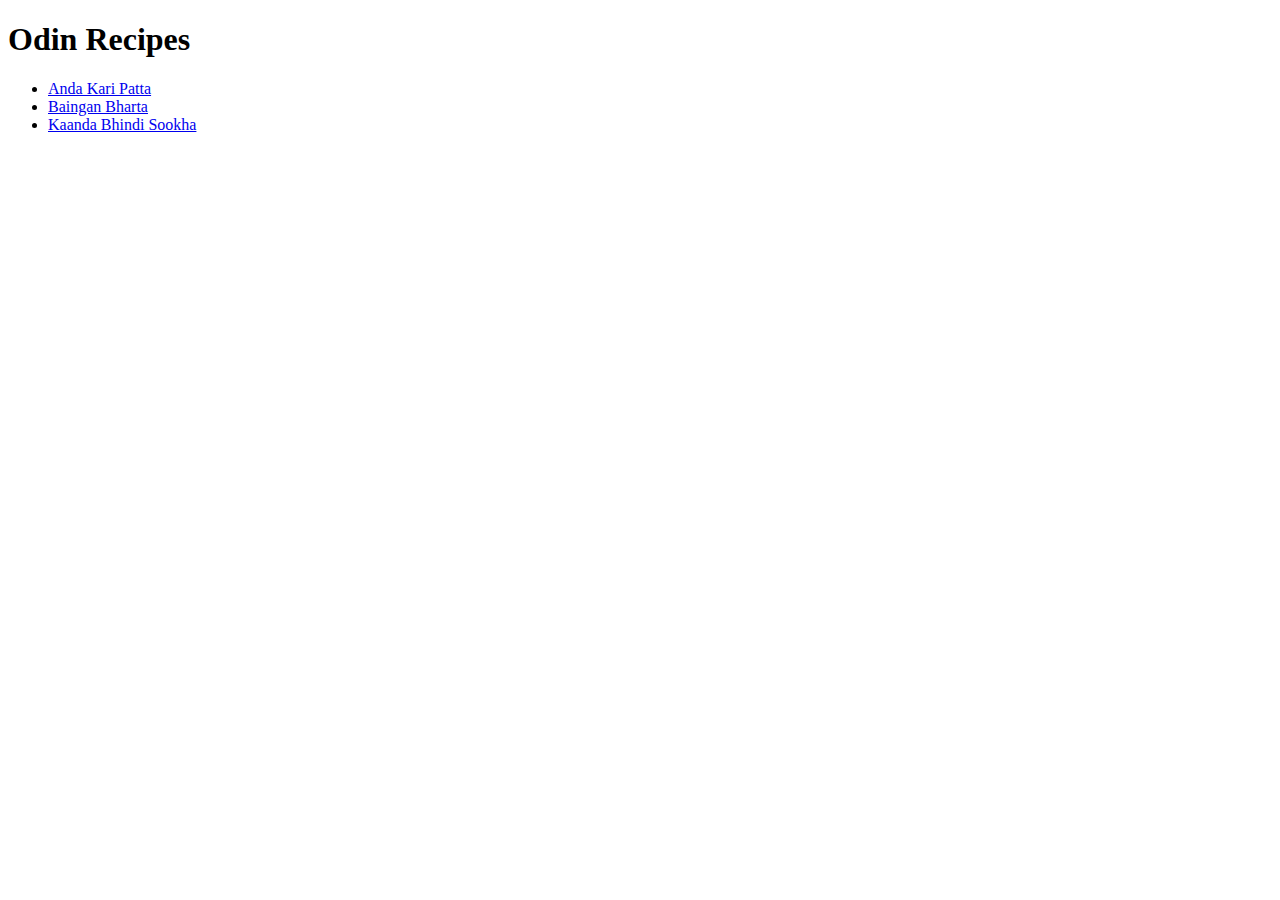
==== index.html @ 48f406b9 "The home page of my website" ====
<!DOCTYPE html>
<html lang="en">
<head>
	<meta charset="UTF-8">
	<meta name="viewport" content="width=device-width, initial-scale=1.0">
	<title>Odin Recipes</title>
</head>
<body>
	<h1>Odin Recipes</h1>
	<ul>
		<li><a href="recipes/andakaripatta.html">Anda Kari Patta</a></li>
		<li><a href="recipes/bainganbharta.html">Baingan Bharta</a></li>
		<li><a href="recipes/kandabhindisookha.html">Kaanda Bhindi Sookha</a></li>
	</ul>
</body>
</html>
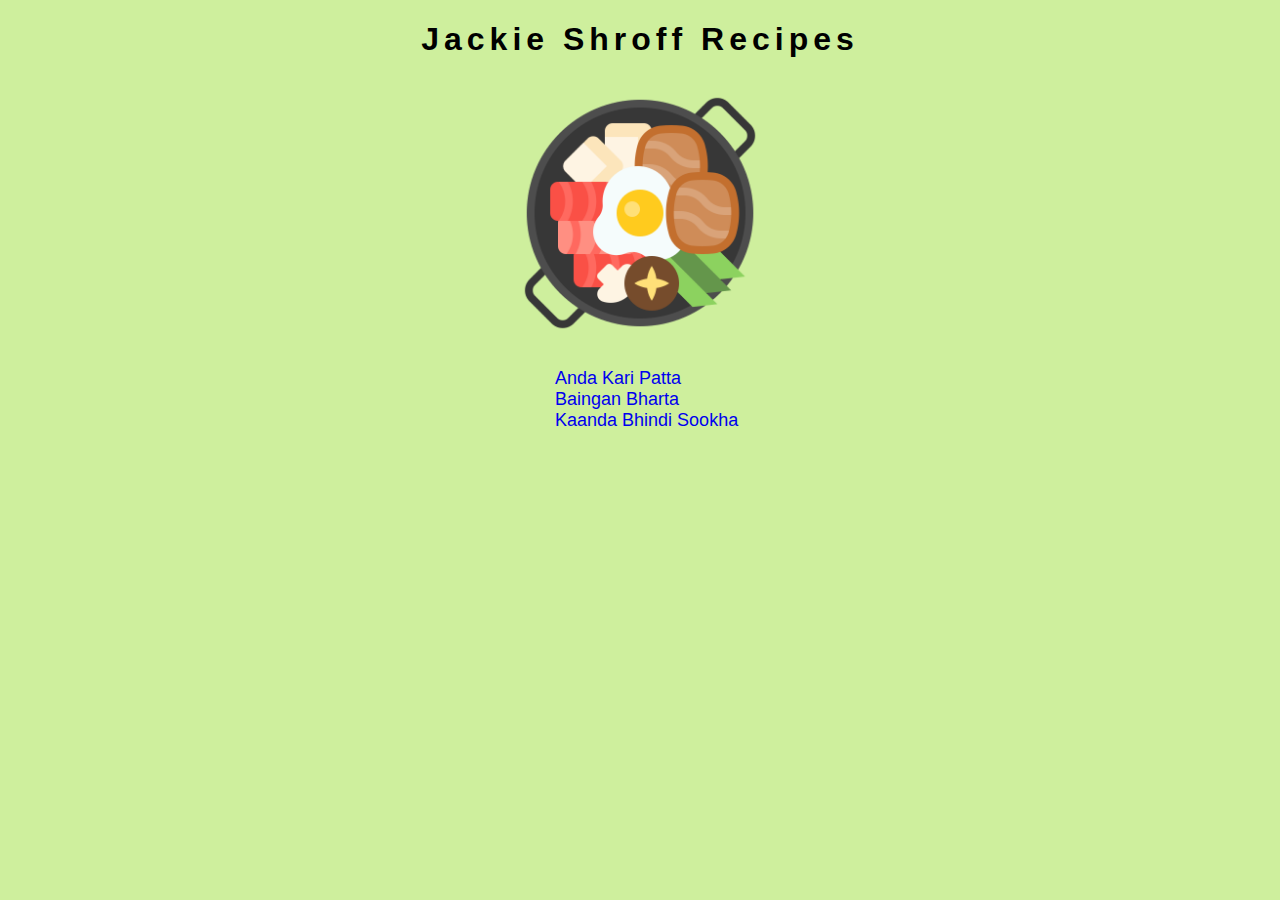
==== commit 1e163829: "modified the index page" ====
--- a/index.html
+++ b/index.html
@@ -4,13 +4,19 @@
 	<meta charset="UTF-8">
 	<meta name="viewport" content="width=device-width, initial-scale=1.0">
 	<title>Odin Recipes</title>
+	<link rel="stylesheet" href="css/index.css">
 </head>
 <body>
-	<h1>Odin Recipes</h1>
-	<ul>
-		<li><a href="recipes/andakaripatta.html">Anda Kari Patta</a></li>
-		<li><a href="recipes/bainganbharta.html">Baingan Bharta</a></li>
-		<li><a href="recipes/kandabhindisookha.html">Kaanda Bhindi Sookha</a></li>
-	</ul>
+	<h1>Jackie Shroff Recipes</h1>
+
+	<img src="images/food.png" alt="food image">
+
+	<div>
+		<ul>
+			<li><a href="recipes/andakaripatta.html">Anda Kari Patta</a></li>
+			<li><a href="recipes/bainganbharta.html">Baingan Bharta</a></li>
+			<li><a href="recipes/kandabhindisookha.html">Kaanda Bhindi Sookha</a></li>
+		</ul>
+	</div>
 </body>
 </html>--- a/css/index.css
+++ b/css/index.css
@@ -0,0 +1,38 @@
+body {
+	font-family: Geneva, Tahoma, sans-serif;
+
+	background-color: rgb(206, 239, 157);
+}
+
+h1 {
+	letter-spacing: 5px;
+	text-align: center;
+	margin-bottom: 30px;
+}
+
+img {
+	display: block;
+	width: 250px;
+	height: auto;
+	margin: 0 auto;
+}
+
+div {
+	width: 250px;
+	margin: 30px auto;
+}
+
+ul li a, ul li{
+	text-decoration: none;
+	list-style: none;
+	font-size: 18px;
+}
+
+ul li a:hover {
+	color: green;
+	font-size: 21px;
+}
+
+ul li a:after {
+	color: gray;
+}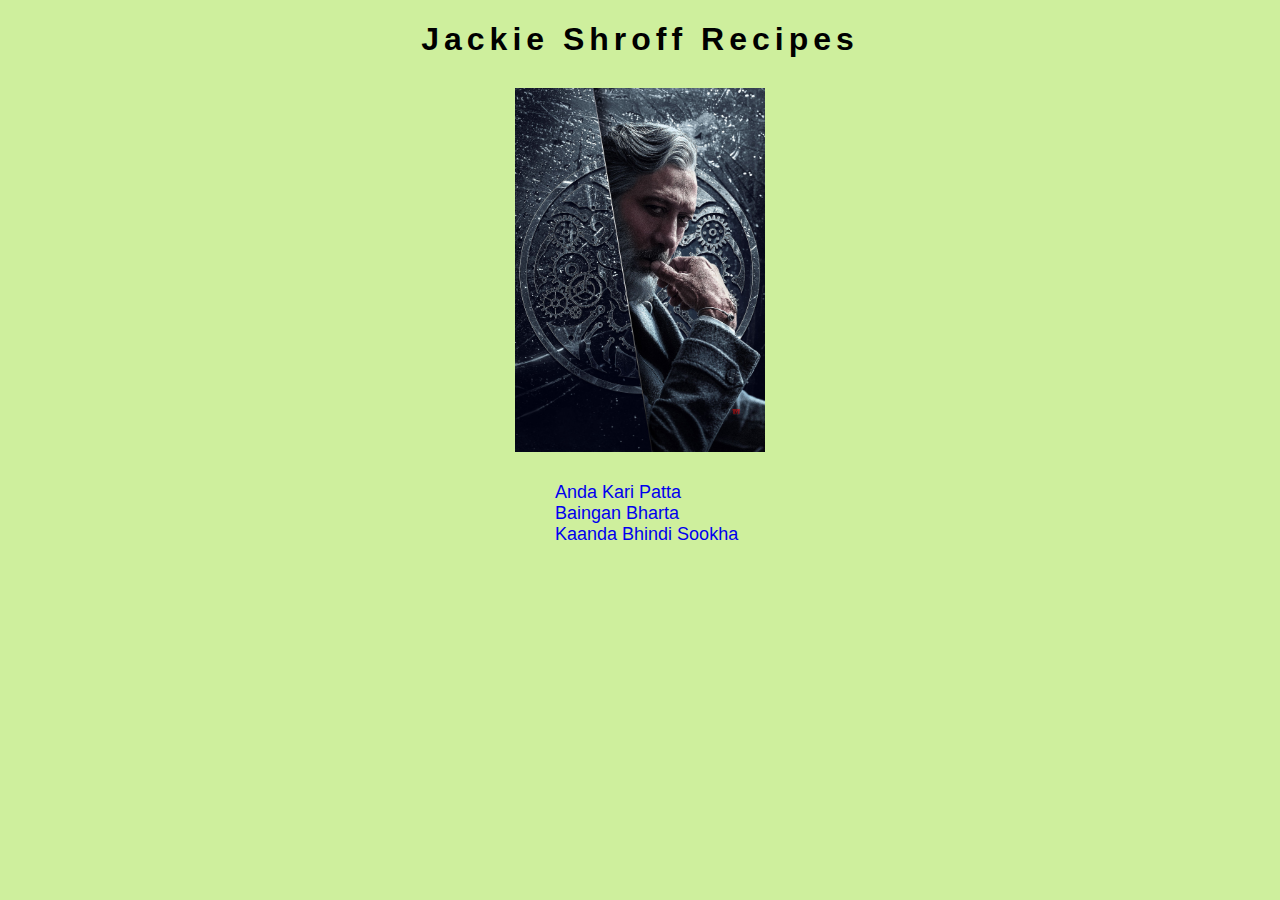
==== commit cd8f20d8: "Updated index page" ====
--- a/index.html
+++ b/index.html
@@ -9,7 +9,7 @@
 <body>
 	<h1>Jackie Shroff Recipes</h1>
 
-	<img src="images/food.png" alt="food image">
+	<img src="images/index.jpg" alt="food image">
 
 	<div>
 		<ul>
